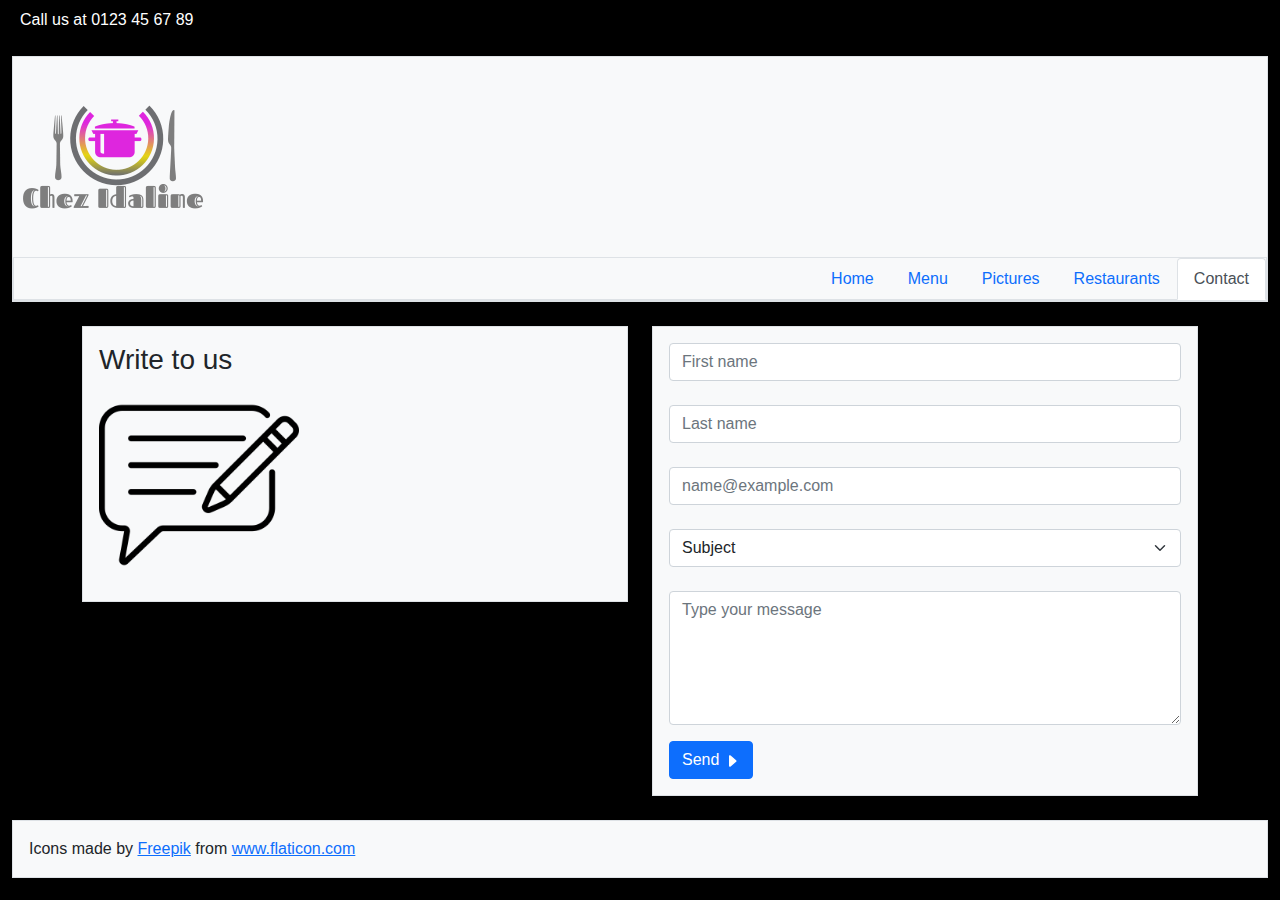
==== contact.html @ 9c4c4e35 "first commit" ====
<!DOCTYPE html>
<html lang="en">
<head>
  <meta charset="UTF-8">
  <meta name="viewport" content="width=device-width, initial-scale=1.0">
  <title>Contact</title>
  <link rel="stylesheet" href="BS5/css/bootstrap.css">
  <link rel="preconnect" href="https://fonts.gstatic.com">
  <link href="https://fonts.googleapis.com/css2?family=Montserrat:wght@200;300;400;500;600;700;800&display=swap" rel="stylesheet"> 
  <link rel="stylesheet" href="style.css">

</head>
<body>
  <!-- HEADER/NAVIGATION BAR -->
  <section class="container-fluid">
    <p class="text-white p-2">Call us at 0123 45 67 89</p>
    <header class="row">
      <div class="col-12">
        <div class= "border bg-light">
          <a href="index.html" class="navbar-brand">
            <img src="images/logo.png" alt="Logo" title="Logo"></a> 
      <div class="col-12">
        <div class="border bg-light">
          <nav class="nav flex-column nav flex-lg-row nav nav-tabs justify-content-end">
            <a class="nav-link" href="index.html">Home</a>
            <a class="nav-link" href="menu.html">Menu</a>
            <a class="nav-link" href="pictures.html">Pictures</a>
            <a class="nav-link" href="restaurants.html">Restaurants</a>
            <a class="nav-link active" aria-current="page" href="contact.html">Contact</a>
          </nav>  
        </div>
      </div>
    </header>
  </section>
  <br>
  <!-- END OF HEADER/NAVIGATION BAR -->
  <!-- CONTACT -->
  <div class="container">
    <div class="row">
      <div class="col-12 col-lg-6">
        <div class="p-3 border bg-light">
        <h3>Write to us</h3>
        <img src="images/chat.png" class="img" alt="chat" width="200px" height="200px" >  
      </div>
    </div>
   
  <!-- CONTACT FORM -->
      <form class="col-12 col-lg-6">
        <div class="p-3 border bg-light">
          <input type="text" class="form-control" placeholder="First name" aria-label="First name"><br>
          <input type="text" class="form-control" placeholder="Last name" aria-label="Last name"><br>
          <input type="email" class="form-control" placeholder="name@example.com" aria-label="E-mail">
            <div class="mb-3">
              <label for="subject" class="form-label"></label>
              <select class="form-select" id="subject" required>
                <option selected disabled value="">Subject</option> 
                <option>Make a reservation</option>
                <option>Ask a question</option>
                <option>Suggestions</option>
              </select>
              <label for="text area" class="form-label"></label>
              <textarea class="form-control" id="exampleFormControlTextarea1" rows="5" placeholder="Type your message"></textarea>
            </div>
   <!--  SEND BUTTON WITH ICON  -->
          <button type="button" class="btn btn-primary">Send
            <svg xmlns="http://www.w3.org/2000/svg" width="16" height="16" fill="currentColor" class="bi bi-caret-right-fill" viewBox="0 0 16 16">
              <path d="M12.14 8.753l-5.482 4.796c-.646.566-1.658.106-1.658-.753V3.204a1 1 0 0 1 1.659-.753l5.48 4.796a1 1 0 0 1 0 1.506z"/>
            </svg>
          </button>
    <!-- END OF SEND BUTTON WITH ICON -->
        </div>
      </form>
    </div>
  </div>
  <br>
  <!-- END OF CONTACT FORM -->
  <!-- FOOTER -->
  <footer class="container-fluid">
    <div class="row">
      <div class="col-12 relative-bottom">
        <div class="p-3 border bg-light"><div>Icons made by <a href="https://www.freepik.com" title="Freepik">Freepik</a> from <a href="https://www.flaticon.com/" title="Flaticon">www.flaticon.com</a></div>
        </div>
      </div>
    </div>
  </footer>
  <!-- END OF FOOTER -->

  <script src="https://cdn.jsdelivr.net/npm/bootstrap@5.0.0-beta1/dist/js/bootstrap.bundle.min.js" integrity="sha384-ygbV9kiqUc6oa4msXn9868pTtWMgiQaeYH7/t7LECLbyPA2x65Kgf80OJFdroafW" crossorigin="anonymous"></script>
  <script src="BS5/js/bootstrap.js"></script>
  
</body>
</html>
---- style.css ----
body{
 overflow-x:hidden;
 font-family:"Monserrat",sans-serif;
 background-color:black;
}


/* Bootstrap Mobile Gutter Fix */
/* .row,.container-fluid{
  margin-left:0px !important;
  margin-right:0px !important;
} */
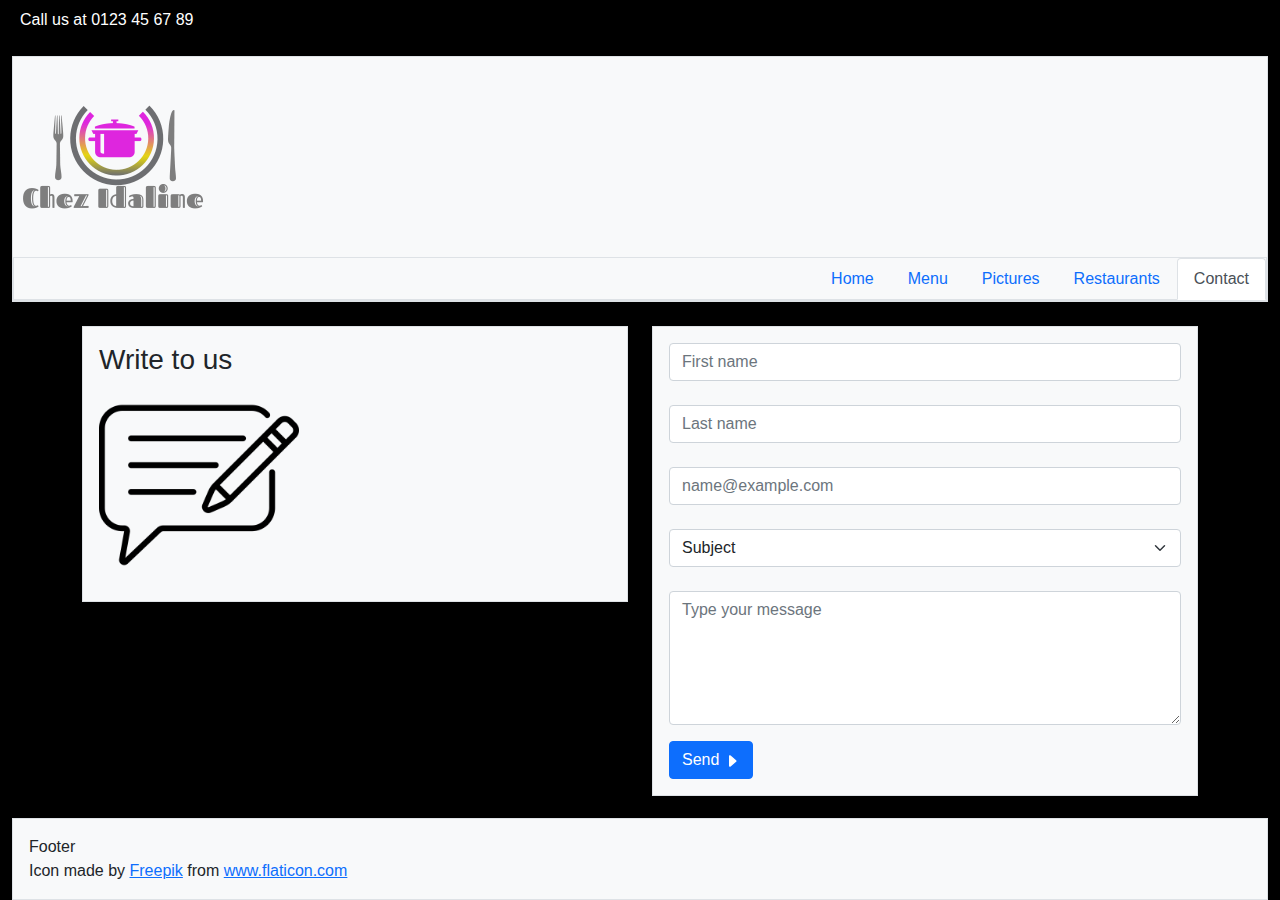
==== commit ee716665: "last commit" ====
--- a/contact.html
+++ b/contact.html
@@ -77,8 +77,10 @@
   <!-- FOOTER -->
   <footer class="container-fluid">
     <div class="row">
-      <div class="col-12 relative-bottom">
-        <div class="p-3 border bg-light"><div>Icons made by <a href="https://www.freepik.com" title="Freepik">Freepik</a> from <a href="https://www.flaticon.com/" title="Flaticon">www.flaticon.com</a></div>
+      <div class="col-12 fixed-bottom">
+        <div class="p-3 border bg-light">
+          Footer
+          <div>Icon made by <a href="https://www.freepik.com" title="Freepik">Freepik</a> from <a href="https://www.flaticon.com/" title="Flaticon">www.flaticon.com</a></div>
         </div>
       </div>
     </div>
--- a/style.css
+++ b/style.css
@@ -1,12 +1,8 @@
 body{
  overflow-x:hidden;
  font-family:"Monserrat",sans-serif;
- background-color:black;
+background-color:black;
 }
 
 
-/* Bootstrap Mobile Gutter Fix */
-/* .row,.container-fluid{
-  margin-left:0px !important;
-  margin-right:0px !important;
-} */+
